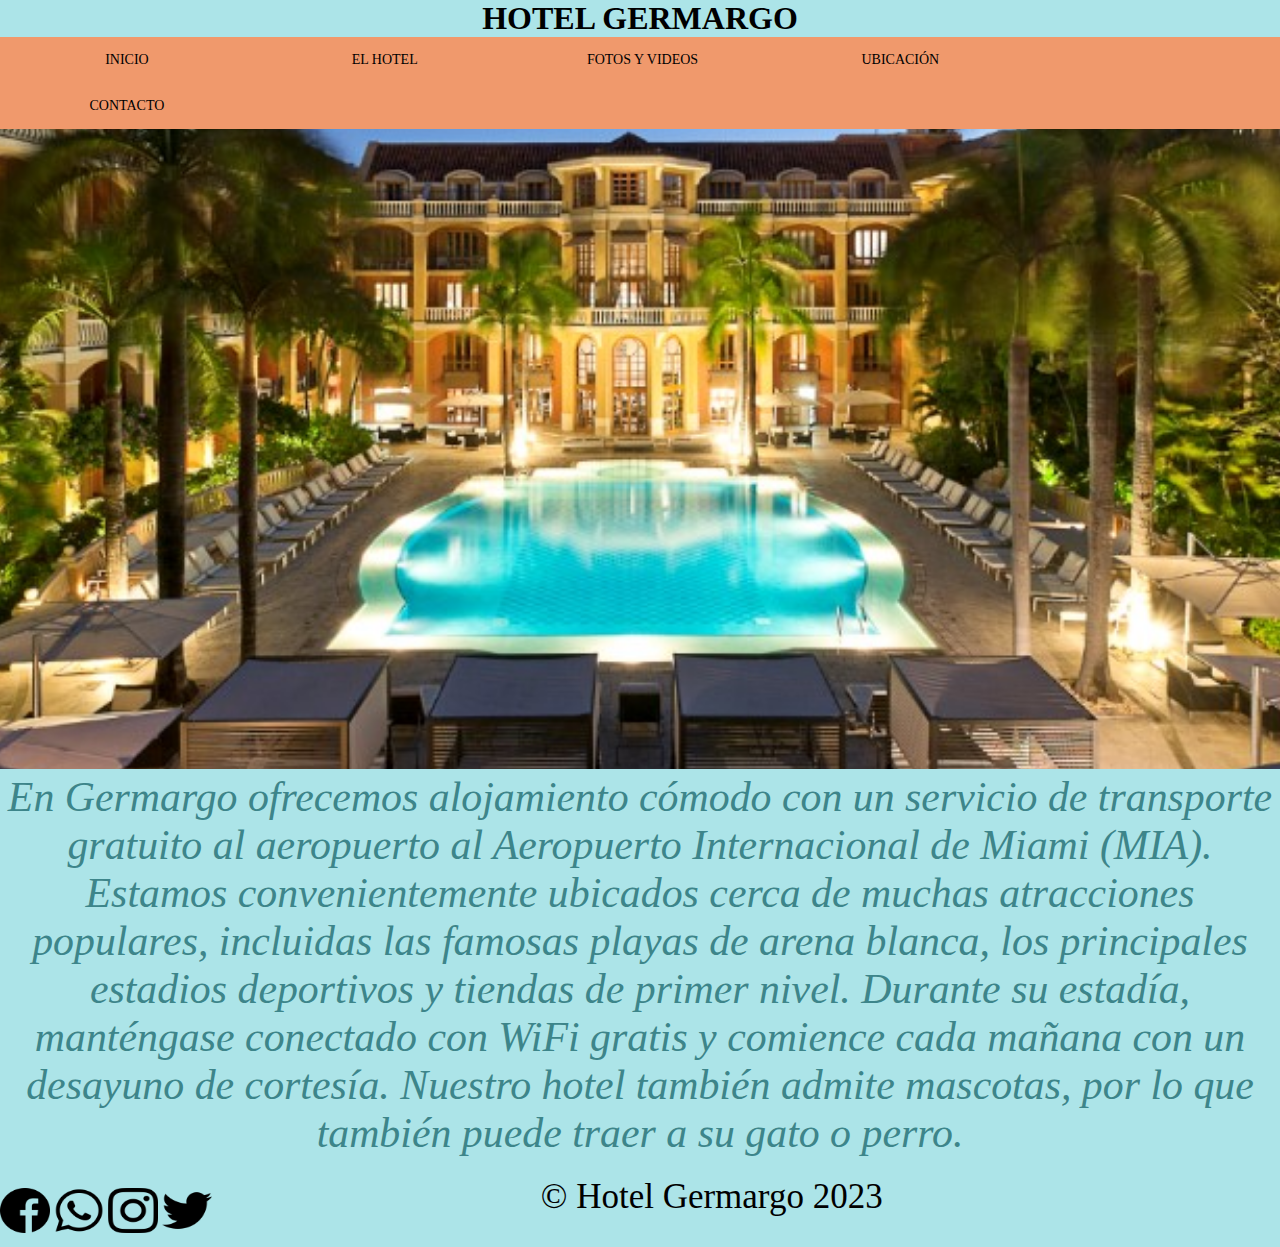
==== index.html @ 2d22b97c "primer commit seg pre entrega" ====
<!DOCTYPE html>
<html lang="en">
<head>
    <meta charset="UTF-8">
    <meta name="viewport" content="width=device-width, initial-scale=1.0">
    <title>Hotel Germargo</title>
    <!--<link href="https://cdn.jsdelivr.net/npm/bootstrap@5.2.3/dist/css/bootstrap.min.css" rel="stylesheet" integrity="sha384-rbsA2VBKQhggwzxH7pPCaAqO46MgnOM80zW1RWuH61DGLwZJEdK2Kadq2F9CUG65" crossorigin="anonymous">-->
    <link rel="stylesheet" href="./css/style.css">
</head>
<body>
    <header>
        <h1>HOTEL GERMARGO</h1>
        <nav class="navbar-todos">
            <ul>
                <li><a href="#">INICIO</a></li>
                <li><a href="./pages/el-hotel.html">EL HOTEL</a></li>
                <li><a href="./pages/fotos-videos.html">FOTOS Y VIDEOS</a></li>
                <li><a href="./pages/ubicacion.html">UBICACIÓN</a></li>
                <li><a href="./pages/contacto.html">CONTACTO</a></li>
            </ul>
        </nav>
    </header>
    <main>
        <section class="foto-principal">
            <div>
                <img src="./assets/hotel-principal.jpg" alt="">
            </div>
            </section>
            <section>
            <div class="texto-principal">
                <p>
                    En Germargo ofrecemos alojamiento cómodo con un servicio de transporte gratuito al aeropuerto al Aeropuerto Internacional de Miami (MIA).
                    Estamos convenientemente ubicados cerca de muchas atracciones populares, incluidas las famosas playas de arena blanca, los principales estadios deportivos y tiendas de primer nivel.
                    Durante su estadía, manténgase conectado con WiFi gratis y comience cada mañana con un desayuno de cortesía.
                    Nuestro hotel también admite mascotas, por lo que también puede traer a su gato o perro.
                </p>
            </div>
        </section>
    </main>
    <footer>
        <div class="container">
            <div class="redes-general">
                <a href="#"><img src="./assets/facebook.png" alt="" width="45" height="45"></a>
                <a href="#"><img src="./assets/whatsapp.png" alt="" width="45" height="45"></a>
                <a href="#"><img src="./assets/instagram.png" alt="" width="45" height="45"></a>
                <a href="#"><img src="./assets/twitter.png" alt="" width="45" height="45"></a>
            </div>
            <div class="copyright">
                <p>© Hotel Germargo 2023</p>
            </div>
        </div>
    </footer>
    <!--
    <script src="https://cdn.jsdelivr.net/npm/@popperjs/core@2.11.6/dist/umd/popper.min.js" integrity="sha384-oBqDVmMz9ATKxIep9tiCxS/Z9fNfEXiDAYTujMAeBAsjFuCZSmKbSSUnQlmh/jp3" crossorigin="anonymous"></script>
    <script src="https://cdn.jsdelivr.net/npm/bootstrap@5.2.3/dist/js/bootstrap.min.js" integrity="sha384-cuYeSxntonz0PPNlHhBs68uyIAVpIIOZZ5JqeqvYYIcEL727kskC66kF92t6Xl2V" crossorigin="anonymous"></script>
    -->
</body>
</html>
---- css/style.css ----
@import url('https://fonts.googleapis.com/css2?family=Ubuntu:ital@1&display=swap');

*{
    padding: 0;
    margin: 0;
    box-sizing: border-box;
}

body{
    background-color: #ACE4E8;
}

/* HEADER */

header h1{
    text-align: center;
}

.navbar-todos ul{
    list-style: none;
    margin: 0;
    padding: 0;
    background-color: #F0996C;
}

.navbar-todos a{
    text-decoration: none;
    color: inherit;
    font-size: 0.875rem;
    display: block;
    padding: 0.625rem .625rem;
}

.navbar-todos li{
    display: inline-block;
    width: 19.83%;
    padding: 0.3125rem 0.625rem;
    text-align: center;
    color: black;
}

.navbar-todos li:hover{
    background-color: #3D858A;
    color: black;
}



/* FOOTER */

.container {
    position: relative;
    height: 100%;
    display: flex;
    flex-direction: column;
    justify-content: space-between;
    align-items: flex-start;
    padding: 20px;
    box-sizing: border-box;
}

.redes-general {
    position: absolute;
    bottom: 0;
    left: 0;
}
.redes-el-hotel{
    position: relative;
    bottom: 0;
    left: 0;
}

.redes-general img {
    width: 50px; 
    margin-bottom: .625rem;
}

.copyright {
    text-align: center;
    margin-bottom: .625rem;
    margin-left: 42%;
}

.copyright p {
    font-size: 2.1875rem;
}





/* HOTEL GERMARGO */

/*-------- MAIN -----------*/
.foto-principal{
    background-size: cover;
    display: flex;
    justify-content: center;
    align-items: center;
    overflow: hidden;
}

.foto-principal img{
    width: 120rem;
    height: 40rem;
    object-fit: cover;
}



.texto-principal{
    color: #3D858A;
    font-style: italic;
    text-align: center;
    font-size: 2.615rem;
    font-family:Georgia, 'Times New Roman', Times, serif;
}



/* EL HOTEL */


/*-------- MAIN -----------*/

.imagen-el-hotel{
    float: left;
}

.texto-el-hotel{
    display: flex;
    color: #BD1A7D;
    text-align: center;
    margin: 0.625rem 0.625rem 0.625rem 0.625rem;
    font-style: italic;
    font-size: 2.615rem;
    justify-content: center;
    padding: 3.125rem;
}

.img-texto-el-hotel{
    margin: 6.25rem 0rem 6.25rem 0rem;
}



/* FOTOS Y VIDEOS */


/*-------- MAIN -----------*/

.fotos-general{
    margin: 2rem 2rem 2rem 2rem;
    display: flex;
    flex-direction: row;
    justify-content: center;
}

.imagen-1{
    width: 25rem;
    height: 25rem;
    border-radius: 1.25rem 1.25rem 1.25rem 1.25rem;
}

.imagen-2{
    width: 25rem;
    height: 25rem;
    border-radius: 1.25rem 1.25rem 1.25rem 1.25rem;
    margin-left: 6.25rem;
    margin-right: 6.25rem;
}

.imagen-3{
    width: 25rem;
    height: 25rem;
    border-radius: 1.25rem 1.25rem 1.25rem 1.25rem;
}



.video-general iframe{
    display: flex;
    justify-content: center;
    align-items: center;
    width: 30%;
    height: 20rem;
    margin-left: 35%;
}



/* UBICACIÓN */


/*-------- MAIN -----------*/

.mapa{
    margin: .625rem .625rem .625rem .625rem;
    display: flex;
    justify-content: center;
}



/* CONTACTO */


/*-------- MAIN -----------*/

body h2{
    text-align: center;
    font-size: 2rem;
    margin: 1.25rem;
}

.formulario{
    font-size: 1.5rem;
    margin: auto;
    background-color: white;
    width: 31.25rem;
}

.boton-enviar{
    display: flex;
    justify-content: center;
    margin: auto;
    width: 8rem;
    height: 3rem;
}


.cuadro-consulta{
    width: 31.25rem;
    height: 10rem;
}
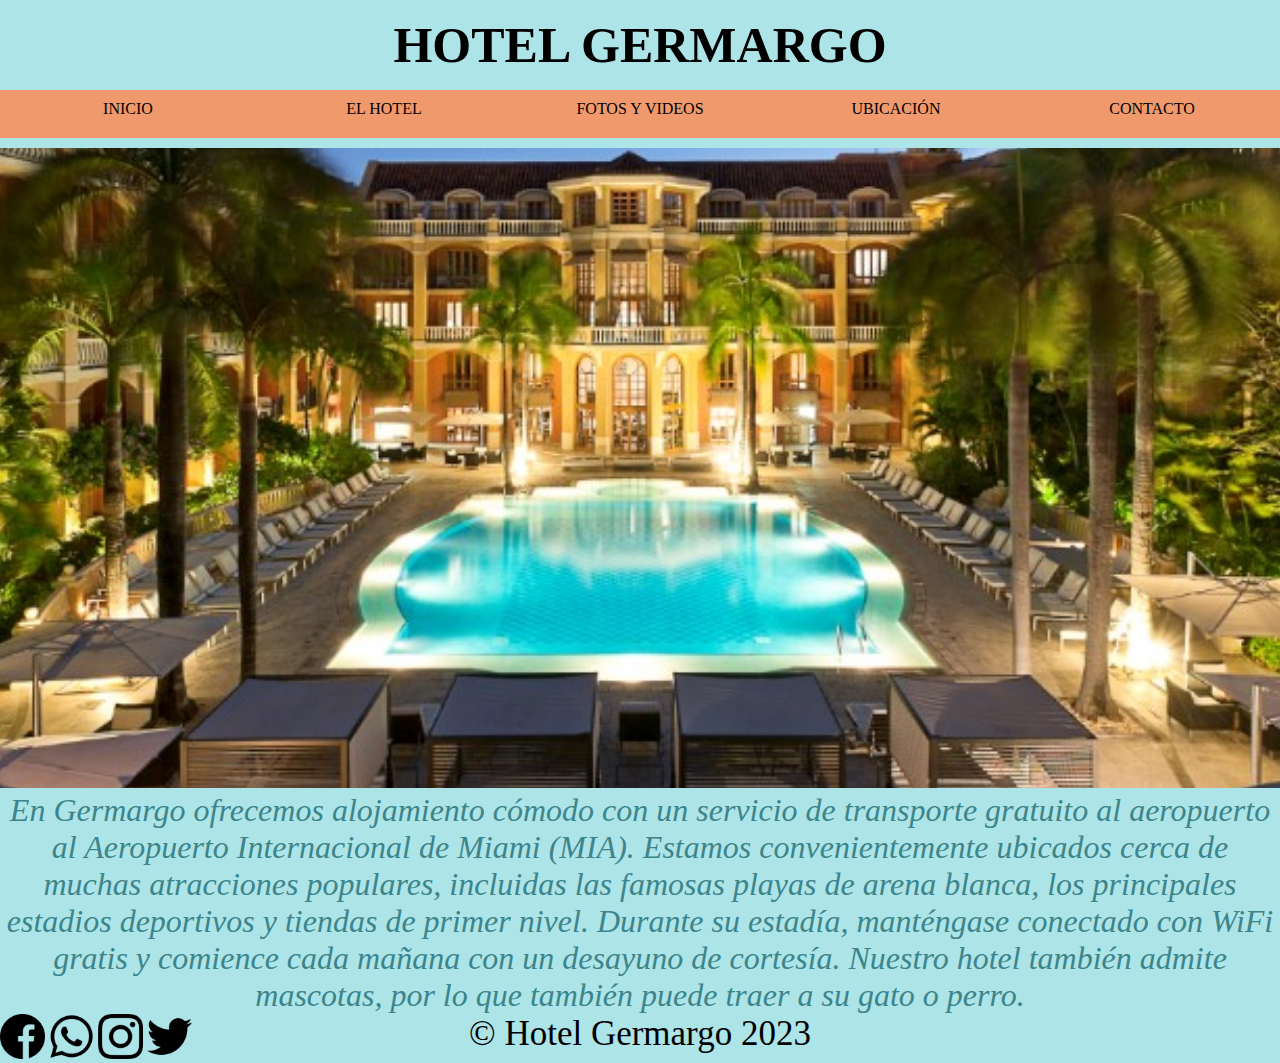
==== commit 54185320: "Segunda pre entrega casi terminada" ====
--- a/index.html
+++ b/index.html
@@ -11,7 +11,7 @@
     <header>
         <h1>HOTEL GERMARGO</h1>
         <nav class="navbar-todos">
-            <ul>
+            <ul class="grid-nav">
                 <li><a href="#">INICIO</a></li>
                 <li><a href="./pages/el-hotel.html">EL HOTEL</a></li>
                 <li><a href="./pages/fotos-videos.html">FOTOS Y VIDEOS</a></li>
--- a/css/style.css
+++ b/css/style.css
@@ -14,8 +14,10 @@
 
 header h1{
     text-align: center;
-}
-
+    padding: 1rem;
+    font-size: 3.125rem;
+}
+/*
 .navbar-todos ul{
     list-style: none;
     margin: 0;
@@ -44,10 +46,35 @@
     color: black;
 }
 
+*/
+
+.grid-nav{
+    display: grid;
+    width: 100%;
+    grid-template-columns: 20% 20% 20% 20% 20%;
+    grid-template-rows: 3rem;
+    list-style: none;
+    background-color: #F0996C;
+    text-align: center;
+}
+
+
+.grid-nav a{
+    text-decoration: none;
+    color: inherit;
+    display: block;
+    padding: 0.625rem .625rem;
+}
+
+.grid-nav li:hover{
+    background-color: #3D858A;
+    color: black;
+}
 
 
 /* FOOTER */
 
+/*
 .container {
     position: relative;
     height: 100%;
@@ -85,8 +112,21 @@
     font-size: 2.1875rem;
 }
 
-
-
+*/
+
+.container{
+    bottom: 0;
+    display: grid;
+    width: 100%;
+    grid-template-columns: 33% 34% 33%;
+    grid-template-rows: 3rem;
+    margin-top: auto;
+}
+
+.copyright p {
+    font-size: 2.1875rem;
+    text-align: center;
+}
 
 
 /* HOTEL GERMARGO */
@@ -98,6 +138,7 @@
     justify-content: center;
     align-items: center;
     overflow: hidden;
+    margin-top: .625rem;
 }
 
 .foto-principal img{
@@ -112,7 +153,7 @@
     color: #3D858A;
     font-style: italic;
     text-align: center;
-    font-size: 2.615rem;
+    font-size: 2rem;
     font-family:Georgia, 'Times New Roman', Times, serif;
 }
 
@@ -122,6 +163,11 @@
 
 
 /*-------- MAIN -----------*/
+
+.grid-img-texto{
+    display: grid;
+
+}
 
 .imagen-el-hotel{
     float: left;
@@ -214,7 +260,7 @@
 }
 
 .formulario{
-    font-size: 1.5rem;
+    font-size: 2rem;
     margin: auto;
     background-color: white;
     width: 31.25rem;
@@ -231,6 +277,243 @@
 
 .cuadro-consulta{
     width: 31.25rem;
-    height: 10rem;
-}
-
+    height: 11rem;
+}
+
+
+
+
+/*--------- MEDIDAS -----------*/
+
+@media(max-width:768px){
+
+    /* HOTEL GERMARGO*/
+
+    .texto-principal{
+        font-size: 1.75rem;
+    }
+
+
+    /* FOTOS Y VIDEOS */
+
+    .imagen-1{
+        width: 11rem;
+        height: 11rem;
+        border-radius: 1.25rem 1.25rem 1.25rem 1.25rem;
+    }
+    
+    .imagen-2{
+        width: 11rem;
+        height: 11rem;
+        border-radius: 1.25rem 1.25rem 1.25rem 1.25rem;
+        margin-left: 6.25rem;
+        margin-right: 6.25rem;
+    }
+    
+    .imagen-3{
+        width: 11rem;
+        height: 11rem;
+        border-radius: 1.25rem 1.25rem 1.25rem 1.25rem;
+    }
+    
+    
+    
+    .video-general iframe{
+        display: flex;
+        justify-content: center;
+        align-items: center;
+        width: 30%;
+        height: 10rem;
+        margin-left: 35%;
+    }
+
+
+    /* FOOTER */
+
+    .copyright p {
+        font-size: 1.5rem;
+    }
+
+    .redes-general img {
+        height: 1.5625rem;
+        width: 1.5625rem;
+    }
+
+    
+
+}
+
+
+@media(max-width:425px){
+
+    /* HOTEL GERMARGO*/
+
+    header h1{
+    font-size: 2.5rem;
+    }
+
+    .texto-principal{
+        font-size: 1rem;
+    }
+
+
+    /* FOTOS Y VIDEOS */
+
+    .fotos-general{
+    margin: 1rem 1rem 1rem 1rem;
+    display: flex;
+    flex-direction: row;
+    justify-content: center;
+    }
+    
+    .imagen-1{
+        width: 8rem;
+        height: 8rem;
+        border-radius: 1.25rem 1.25rem 1.25rem 1.25rem;
+    }
+    
+    .imagen-2{
+        width: 8rem;
+        height: 8rem;
+        border-radius: 1.25rem 1.25rem 1.25rem 1.25rem;
+        margin-left: 1.25rem;
+        margin-right: 1.25rem;
+    }
+    
+    .imagen-3{
+        width: 8rem;
+        height: 8rem;
+        border-radius: 1.25rem 1.25rem 1.25rem 1.25rem;
+    }
+    
+    
+    
+    .video-general iframe{
+        display: flex;
+        justify-content: center;
+        align-items: center;
+        width: 30%;
+        height: 8rem;
+        margin-left: 35%;
+        margin-bottom: 2rem;
+    }
+
+    /* HEADER */
+    .grid-nav a{
+        font-size: 0.75rem;
+    }
+    /* FOOTER */
+
+    .copyright p {
+        font-size: 1.25rem;
+    }
+
+    .redes-general img {
+        height: 1.5625rem;
+        width: 1.5625rem;
+    }
+
+}
+
+@media(max-width:320px){
+
+    /* HOTEL GERMARGO*/
+
+    header h1{
+    font-size: 2rem;
+    }
+
+    .texto-principal{
+        font-size: 1rem;
+    }
+
+
+    /* FOTOS Y VIDEOS */
+
+    .fotos-general{
+    margin: 1rem 1rem 1rem 1rem;
+    display: flex;
+    flex-direction: row;
+    justify-content: center;
+    margin-bottom: 2rem;
+    }
+    
+    .imagen-1{
+        width: 6rem;
+        height: 6rem;
+        border-radius: 1.25rem 1.25rem 1.25rem 1.25rem;
+    }
+    
+    .imagen-2{
+        width: 6rem;
+        height: 6rem;
+        border-radius: 1.25rem 1.25rem 1.25rem 1.25rem;
+        margin-left: 0.8rem;
+        margin-right: 0.8rem;
+    }
+    
+    .imagen-3{
+        width: 6rem;
+        height: 6rem;
+        border-radius: 1.25rem 1.25rem 1.25rem 1.25rem;
+    }
+    
+    
+    
+    .video-general iframe{
+        display: flex;
+        justify-content: center;
+        align-items: center;
+        width: 40%;
+        height: 8rem;
+        margin-left: 30%;
+        margin-bottom: 4.5rem;
+    }
+
+    /* CONTACTO */
+
+
+
+    body h2{
+        text-align: center;
+        font-size: 1.5rem;
+        margin: 1.25rem;
+    }
+
+    .formulario{
+        font-size: 1rem;
+        margin: auto;
+        background-color: white;
+        width: 5rem;
+    }
+
+    .boton-enviar{
+        display: flex;
+        justify-content: center;
+        margin: auto;
+        width: 6rem;
+        height: 3rem;
+    }
+
+
+    .cuadro-consulta{
+        width: 15rem;
+        height: 11rem;
+    }
+
+    /* HEADER */
+    .grid-nav a{
+        font-size: 0.65rem;
+    }
+    /* FOOTER */
+
+    .copyright p {
+        font-size: 1rem;
+    }
+
+    .redes-general img {
+        height: 1.35rem;
+        width: 1.35rem;
+    }
+
+}